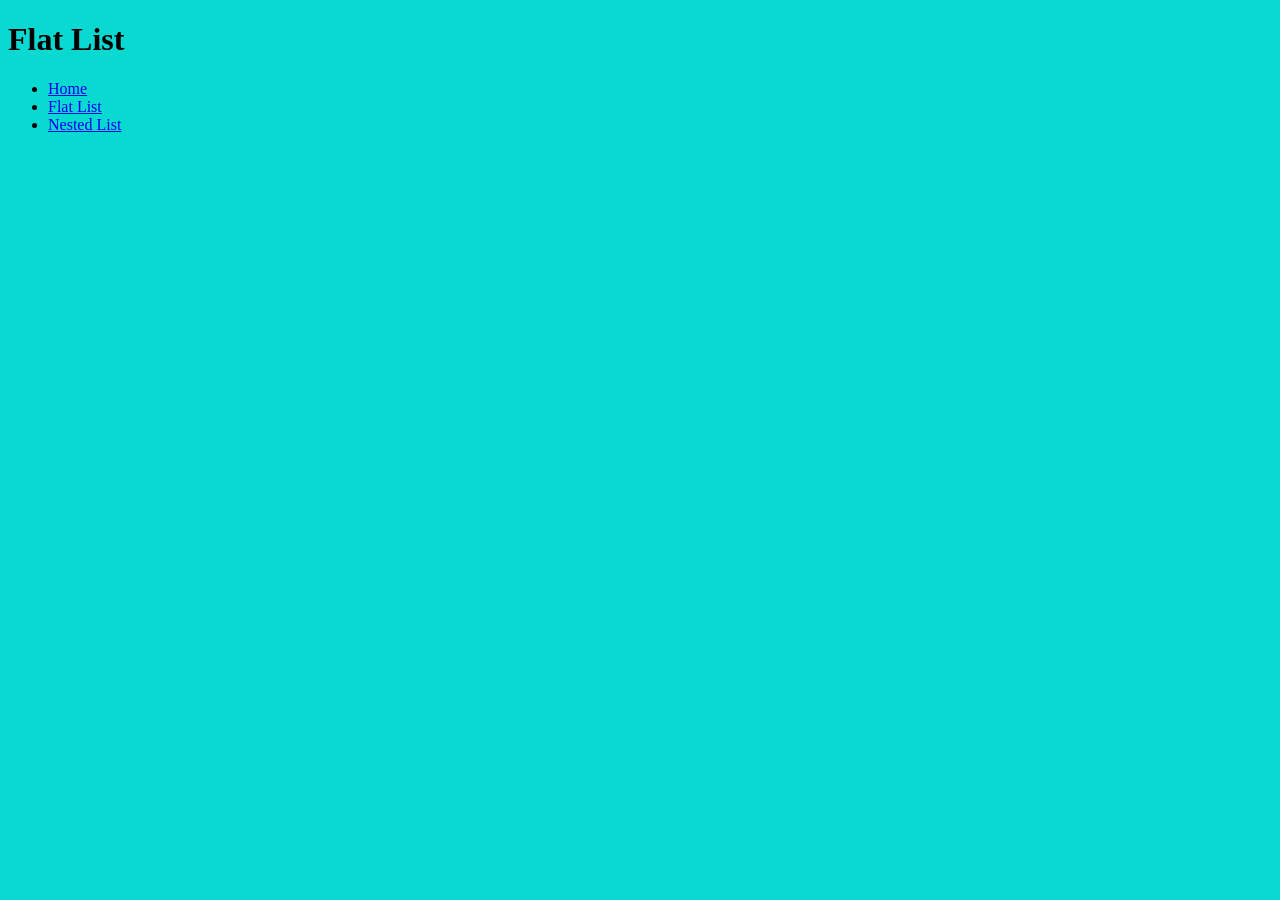
==== flat-list.html @ 5658b068 "list pages" ====
<!DOCTYPE html>
<html lang="en">

<head>
    <meta charset="utf-8">
    <title>Flat List</title>
    <link rel="stylesheet" href="styles.css">
</head>

<body>
    <h1>Flat List</h1>

    <ul>
        <li>
            <a href="index.html">Home</a>
        </li>
        <li>
            <a href="flat-list.html">Flat List</a>
        </li>
        <li>
            <a href="nested-list.html">Nested List</a>
        </li>
    </ul>


</body>
</html>
---- styles.css ----
html {
    background-color: rgb(10, 217, 210);
}
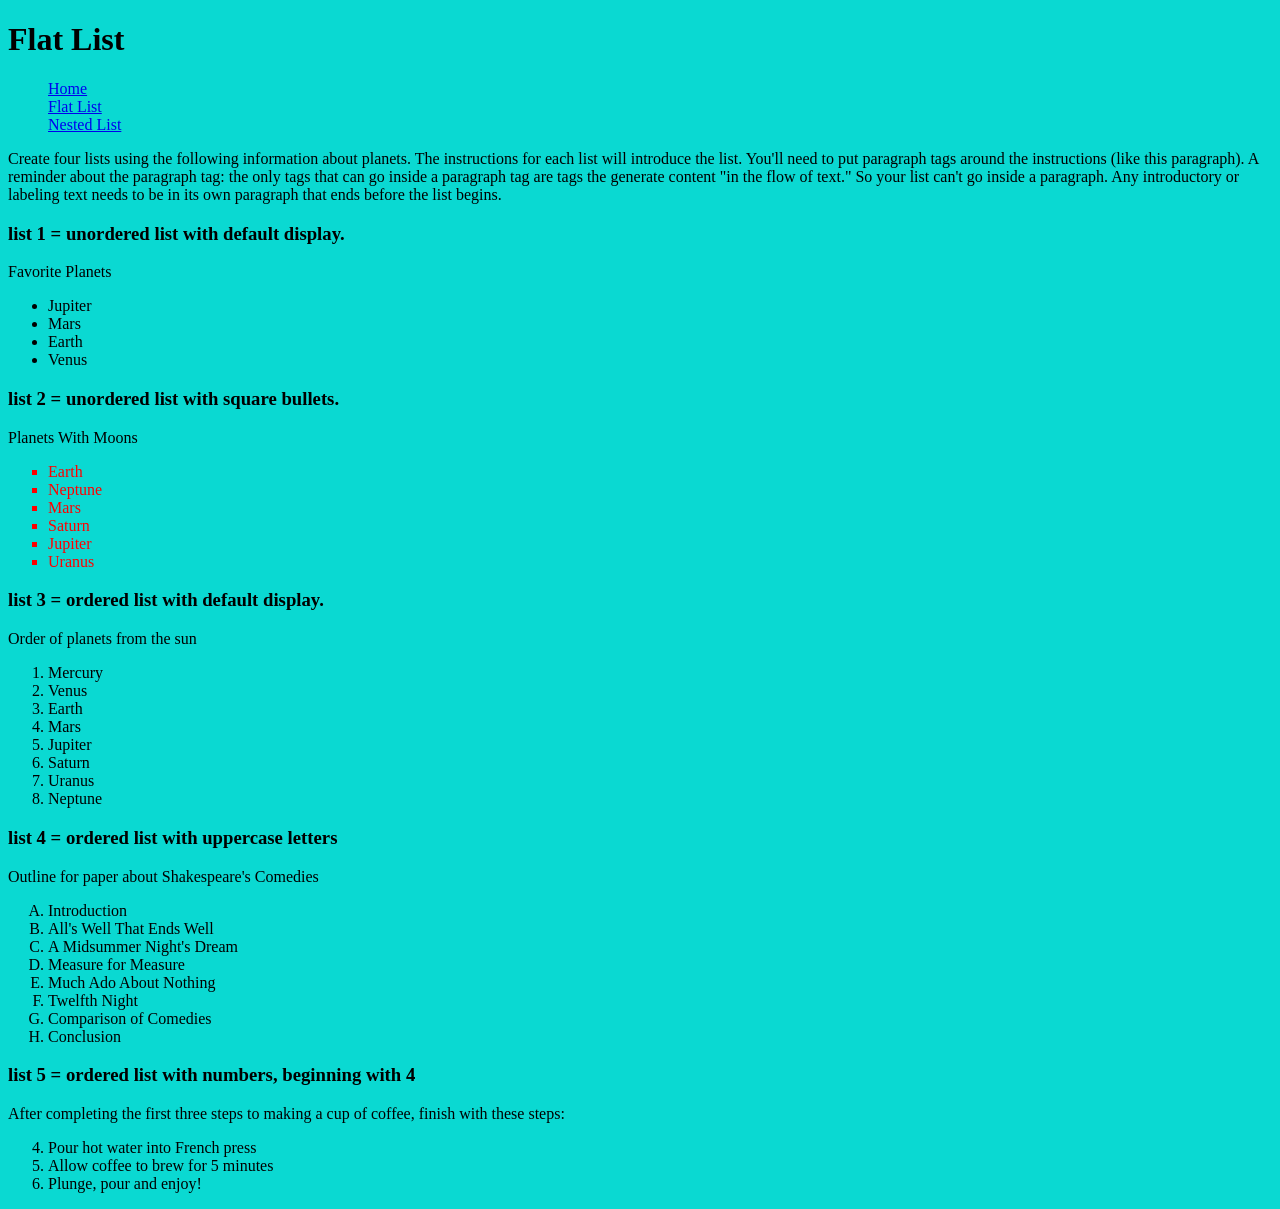
==== commit ae079ee7: "flat-lists added" ====
--- a/flat-list.html
+++ b/flat-list.html
@@ -10,7 +10,7 @@
 <body>
     <h1>Flat List</h1>
 
-    <ul>
+    <ul class="nav">
         <li>
             <a href="index.html">Home</a>
         </li>
@@ -21,7 +21,68 @@
             <a href="nested-list.html">Nested List</a>
         </li>
     </ul>
+    
+    <p>Create four lists using the following information about planets. The instructions for each list will introduce the list. You'll need to put paragraph tags around the instructions (like this paragraph). A reminder about the paragraph tag: the only tags that can go inside a paragraph tag are tags the generate content "in the flow of text." So your list can't go inside a paragraph. Any introductory or labeling text needs to be in its own paragraph that ends before the list begins.</p>
 
+<h3>list 1 = unordered list with default display.</h3>
+
+<p>Favorite Planets</p>
+
+<ul>
+    <li>Jupiter</li>
+    <li>Mars</li>
+    <li>Earth</li>
+    <li>Venus</li>
+</ul>
+<h3>list 2 = unordered list with square bullets.</h3>
+
+<p>Planets With Moons</p>
+
+<ul class="square-list">
+<li>Earth</li>
+<li>Neptune</li>
+<li>Mars</li>
+<li>Saturn</li>
+<li>Jupiter</li>
+<li>Uranus</li>
+</ul>
+<h3>list 3 = ordered list with default display.</h3>
+
+<p>Order of planets from the sun</p>
+
+<ol>
+<li>Mercury</li>
+<li>Venus</li>
+<li>Earth</li>
+<li>Mars</li>
+<li>Jupiter</li>
+<li>Saturn</li>
+<li>Uranus</li>
+<li>Neptune</li>
+</ol>
+<h3>list 4 = ordered list with uppercase letters</h3>
+
+<p>Outline for paper about Shakespeare's Comedies</p>
+
+<ol class="letters-list">
+<li>Introduction</li>
+<li>All's Well That Ends Well</li>
+<li>A Midsummer Night's Dream</li>
+<li>Measure for Measure</li>
+<li>Much Ado About Nothing</li>
+<li>Twelfth Night</li>
+<li>Comparison of Comedies</li>
+<li>Conclusion</li>
+</ol>
+<h3>list 5 = ordered list with numbers, beginning with 4</h3>
+
+<p>After completing the first three steps to making a cup of coffee, finish with these steps:</p>
+
+<ol start="4">
+<li>Pour hot water into French press</li>
+<li>Allow coffee to brew for 5 minutes</li>
+<li>Plunge, pour and enjoy!</li>
+</ol>
 
 </body>
 </html>
--- a/styles.css
+++ b/styles.css
@@ -1,3 +1,16 @@
 html {
     background-color: rgb(10, 217, 210);
+}
+
+.nav {
+    list-style-type: none;
+}
+
+.square-list {
+    list-style-type: square;
+    color: red;
+}
+
+.letters-list {
+    list-style-type:upper-alpha;
 }
